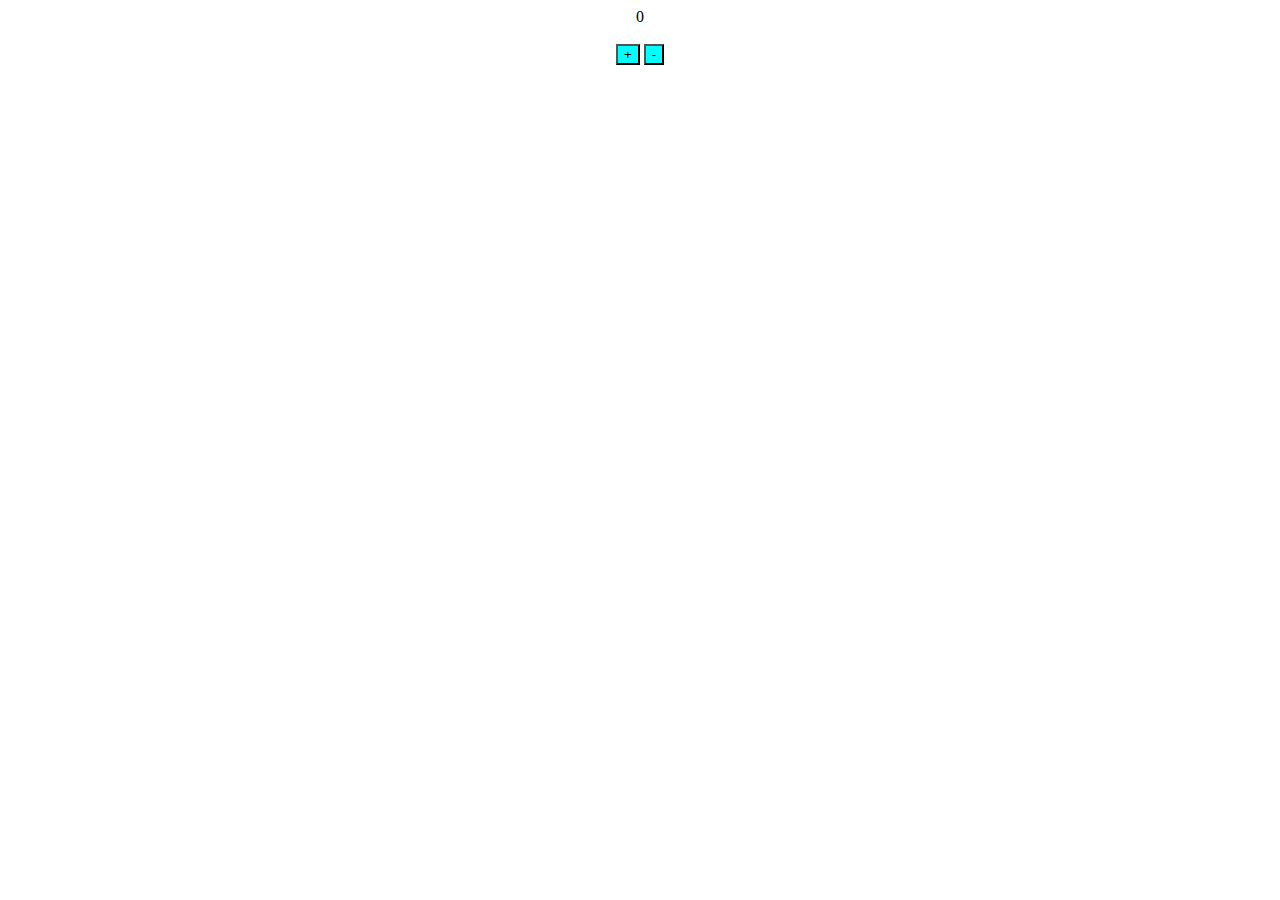
==== work/index.html @ d7299c81 "сообщение коммита" ====
<!DOCTYPE html>
<html>

<head>
    <meta charset="utf-8"
	<title></title>
	<link rel="stylesheet" type="text/css" href="style.css">

</head>

<body>
    <div id="result">0</div><br>
    <input type="button" value="+" id="plus">
    <input type="button" value="-" id="minus">
	




	<script type="text/javascript" src="script.js"></script>
</body>

</html>
---- work/style.css ----
body{
    text-align: center;
}


#plus{
    background-color: aqua;
}

#minus{
    background-color: aqua;
}
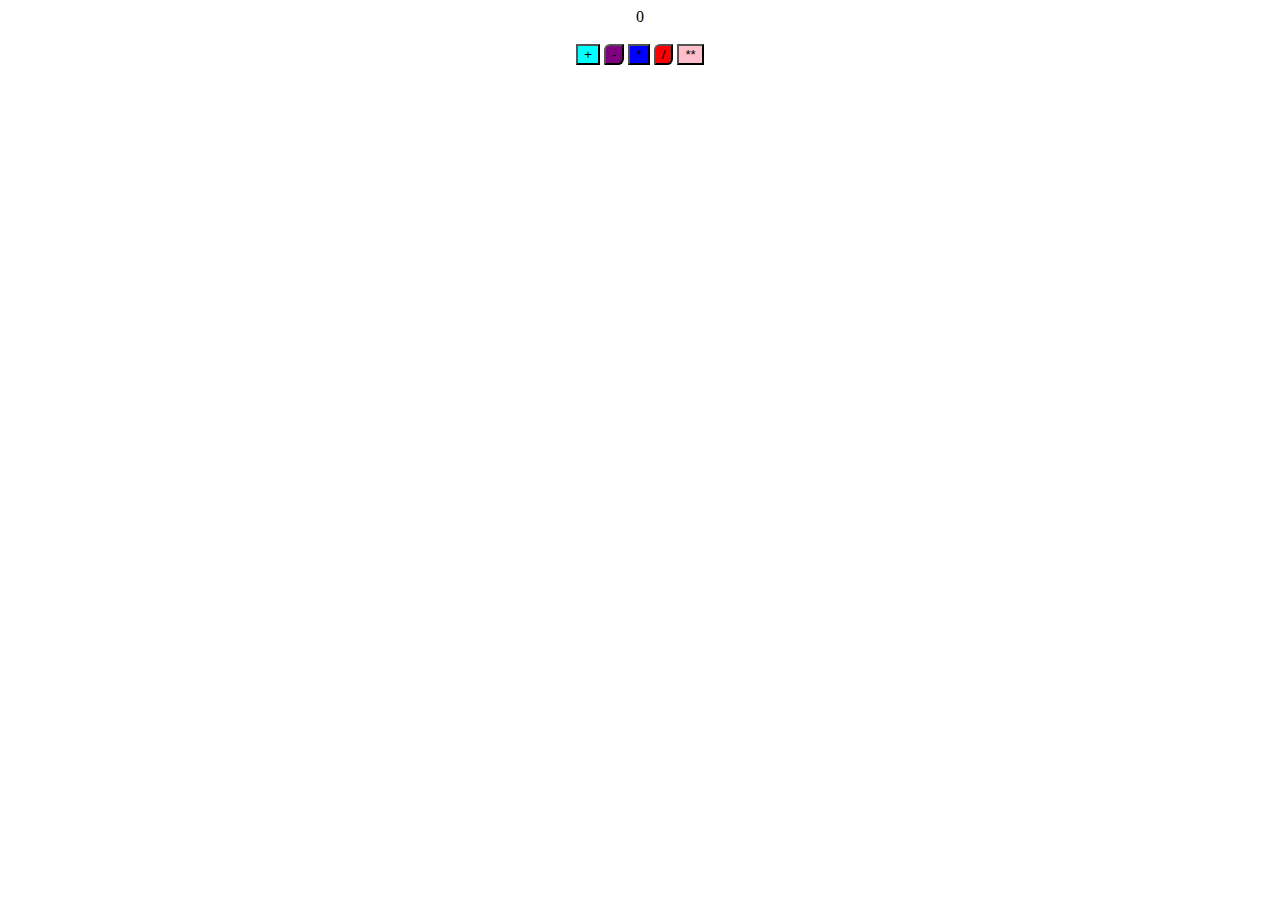
==== commit 99b262fe: "все домашки" ====
--- a/work/index.html
+++ b/work/index.html
@@ -2,9 +2,9 @@
 <html>
 
 <head>
-    <meta charset="utf-8"
-	<title></title>
-	<link rel="stylesheet" type="text/css" href="style.css">
+    <meta charset="utf-8">
+    <title> домашка </title>
+    <link rel="stylesheet" type="text/css" href="style.css">
 
 </head>
 
@@ -12,12 +12,15 @@
     <div id="result">0</div><br>
     <input type="button" value="+" id="plus">
     <input type="button" value="-" id="minus">
-	
+    <input type="button" value="*" id="multiply">
+    <input type="button" value="/" id="division">
+    <input type="button" value="**" id="exponentiation">
 
 
 
 
-	<script type="text/javascript" src="script.js"></script>
+
+    <script type="text/javascript" src="script.js"></script>
 </body>
 
 </html>--- a/work/style.css
+++ b/work/style.css
@@ -2,11 +2,59 @@
     text-align: center;
 }
 
-
 #plus{
+    background-color: aqua;  
+}
+#plus:hover{
+    border-radius: 30% 0% 30% 0%;
     background-color: aqua;
+    transition: 0.2 ease-in ;
+    transition: 0.2 ease-in-out;
 }
 
+#multiply{
+        background-color: blue;
+}
+
+#multiply:hover{
+    background-color: blue;
+    border-radius: 30% 0% 30% 0%;
+    transition: 0.2 ease-in ;
+    transition: 0.2 ease-in-out;
+}
+
+#division{
+    background-color: red;
+    border-radius: 30% 0% 30% 0%;
+    
+}
+#division:hover{
+    background-color: red;
+    border-radius: 30% 0% 30% 0%;
+    transition: 0.2 ease-in ;
+    transition: 0.2 ease-in-out;
+}
 #minus{
-    background-color: aqua;
-}+    background-color: purple;
+    border-radius: 30% 0% 30% 0%;
+    
+}
+#minus:hover{
+    background-color: purple;
+    border-radius: 30% 0% 30% 0%;
+    transition: 0.2 ease-in ;
+    transition: 0.2 ease-in-out;
+}
+#exponentiation{
+    background-color: pink;
+
+}
+#exponentiation:hover{
+    background-color: pink;
+    transition: 0.2 ease-in ;
+    transition: 0.2 ease-in-out;
+}
+
+
+   
+
